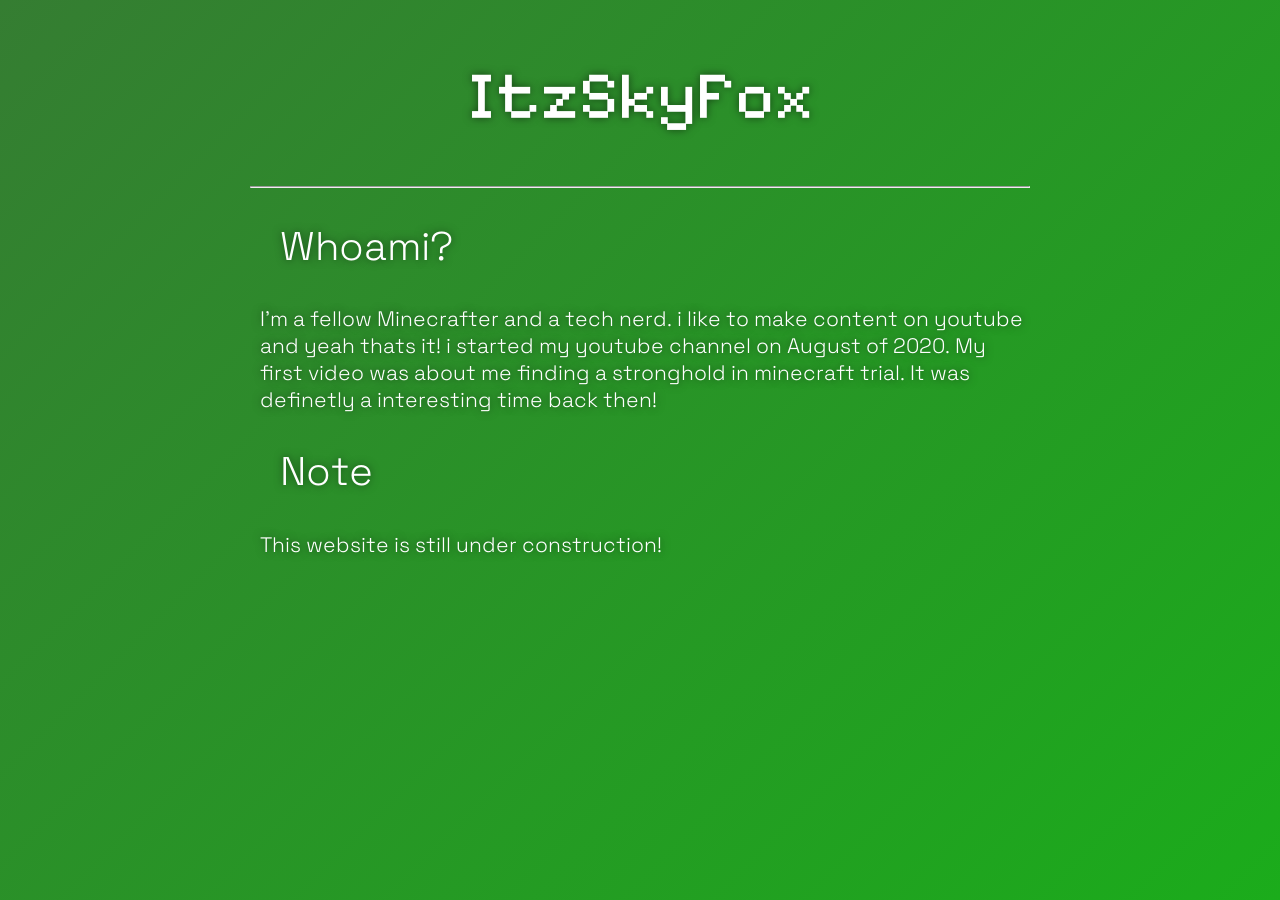
==== index.html @ 1524d263 "whoami update" ====
<html>
<title>ItzSkyFox</title>
<head>
    <link rel="stylesheet" href="style.css">
</head>
<body>
    <h1>
        ItzSkyFox
    </h1>
    <hr>
    <h2>
        Whoami?
    </h2>
    <p>
        I'm a fellow Minecrafter and a tech nerd. i like to make content on youtube and yeah thats it! i started my youtube channel on August of 2020. My first video was about me finding a stronghold in minecraft trial. It was definetly a interesting time back then!
    </p>
    <h2>
        Note
    </h2>
    <p>
        This website is still under construction!
    </p>
</body>
</html>
---- style.css ----
@font-face {
    font-family: 'Space Grotesk';
    src: url('SpaceGroteskVRF.woff2') format('woff2');
    font-weight: 300 700; /* range instead of a single value */
    /* This part above is AI but i am still learning!*/
  }

  @font-face {
    font-family: 'Pixelify Sans';
    src: url('PixelifySansVRF.woff2') format('woff2');
    font-weight: 300 700; /* range instead of a single value */
    /* This part above is AI but i am still learning!*/
  }

body{
    background: linear-gradient(135deg, #357d32, #1bac1b);
    padding: 50px;
    padding-left: 250px;
    padding-right: 250px;
    margin: auto;
}

h1{
    color: rgb(255, 255, 255);
    text-align: center;
    font-size: 67px;
    font-family: 'Pixelify Sans';
    font-weight: bold;
    text-shadow: 0 0 8px #0008;
    padding: 5px;
}

h2{
    color: rgb(255, 255, 255);
    text-align: left;
    font-size: 40px;
    font-family: 'Space Grotesk';
    font-weight: 699;
    text-shadow: 0 0 8px #0008;
    padding-left: 30px;
}

p{
    color: rgb(255, 255, 255);
    font-size: 21px;
    font-family: Space Grotesk;
    font-weight: normal;
    text-shadow: 0 0 8px #0008;
    padding-left: 10px;
}
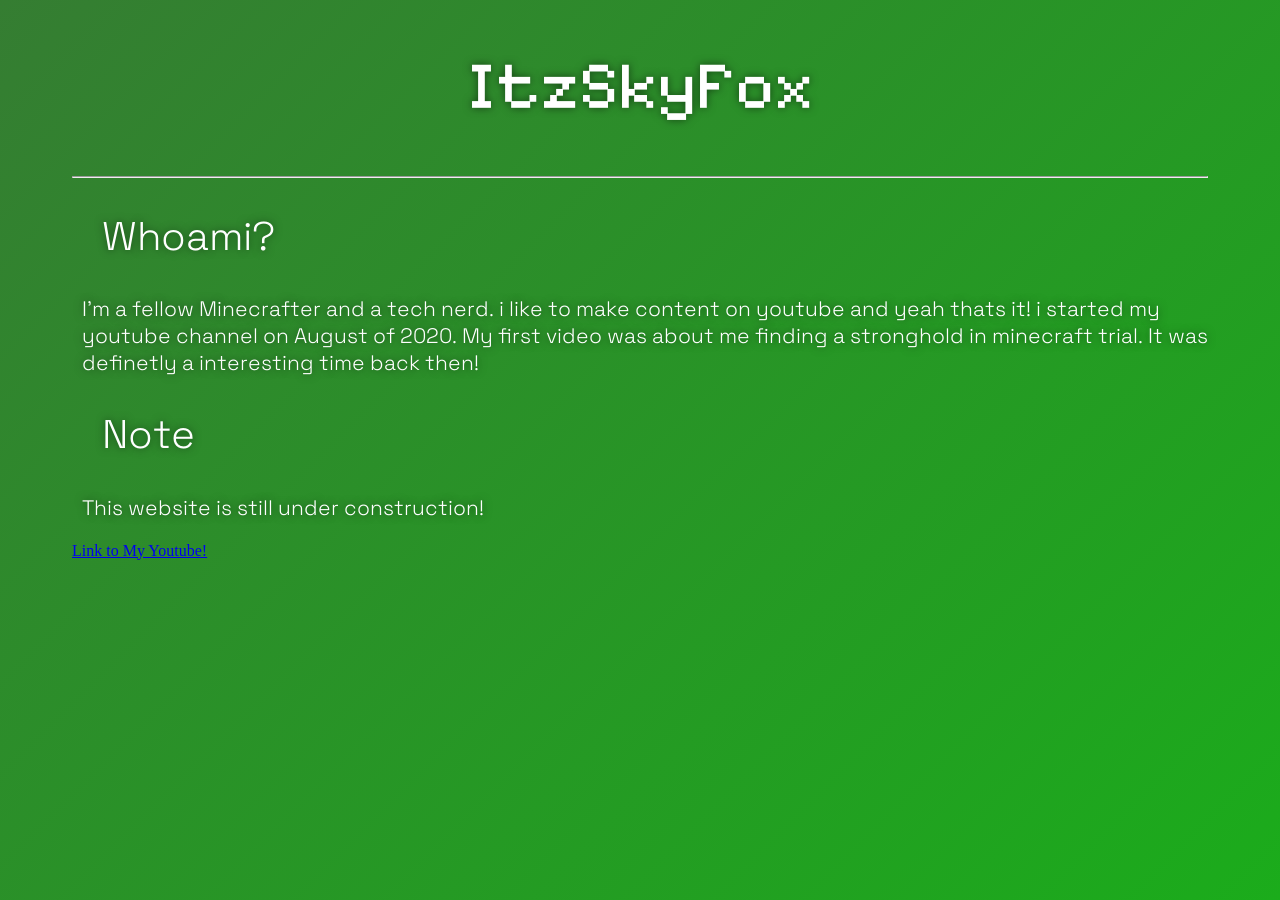
==== commit 926b5fad: "Add link to YouTube channel in index.html" ====
--- a/index.html
+++ b/index.html
@@ -20,5 +20,6 @@
     <p>
         This website is still under construction!
     </p>
+    <a href="https://www.youtube.com/@ItzSkyFox">Link to My Youtube!</a>
 </body>
 </html>
--- a/style.css
+++ b/style.css
@@ -14,10 +14,7 @@
 
 body{
     background: linear-gradient(135deg, #357d32, #1bac1b);
-    padding: 50px;
-    padding-left: 250px;
-    padding-right: 250px;
-    margin: auto;
+    padding: clamp(1rem, 3vw, 2rem) clamp(1rem, 5vw, 6rem);
 }
 
 h1{
@@ -35,7 +32,7 @@
     text-align: left;
     font-size: 40px;
     font-family: 'Space Grotesk';
-    font-weight: 699;
+    font-weight: bold;
     text-shadow: 0 0 8px #0008;
     padding-left: 30px;
 }
@@ -47,4 +44,4 @@
     font-weight: normal;
     text-shadow: 0 0 8px #0008;
     padding-left: 10px;
-}
+}
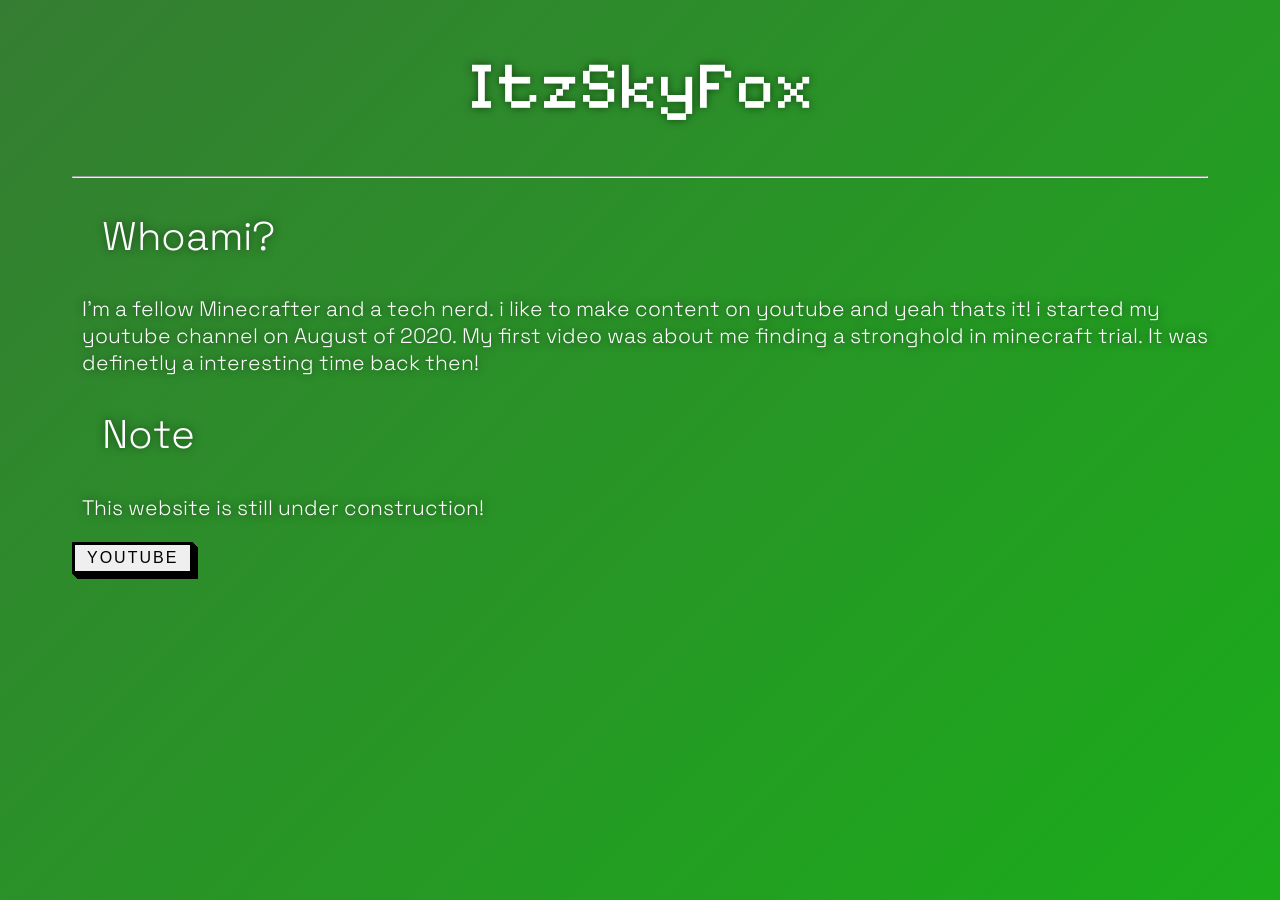
==== commit 25ebccbc: "Update YouTube link with button element" ====
--- a/index.html
+++ b/index.html
@@ -20,6 +20,6 @@
     <p>
         This website is still under construction!
     </p>
-    <a href="https://www.youtube.com/@ItzSkyFox">Link to My Youtube!</a>
+        <a href="https://www.youtube.com/@itzskyfox/"><button class="button-54">Youtube</button></a>
 </body>
 </html>
--- a/style.css
+++ b/style.css
@@ -44,4 +44,33 @@
     font-weight: normal;
     text-shadow: 0 0 8px #0008;
     padding-left: 10px;
-}+}
+
+.button-54 {
+  font-family: "Open Sans", sans-serif;
+  font-size: 16px;
+  letter-spacing: 2px;
+  text-decoration: none;
+  text-transform: uppercase;
+  color: #000;
+  cursor: pointer;
+  border: 3px solid;
+  padding: 0.25em 0.5em;
+  box-shadow: 1px 1px 0px 0px, 2px 2px 0px 0px, 3px 3px 0px 0px, 4px 4px 0px 0px, 5px 5px 0px 0px;
+  position: relative;
+  user-select: none;
+  -webkit-user-select: none;
+  touch-action: manipulation;
+}
+
+.button-54:active {
+  box-shadow: 0px 0px 0px 0px;
+  top: 5px;
+  left: 5px;
+}
+
+@media (min-width: 768px) {
+  .button-54 {
+    padding: 0.25em 0.75em;
+  }
+}
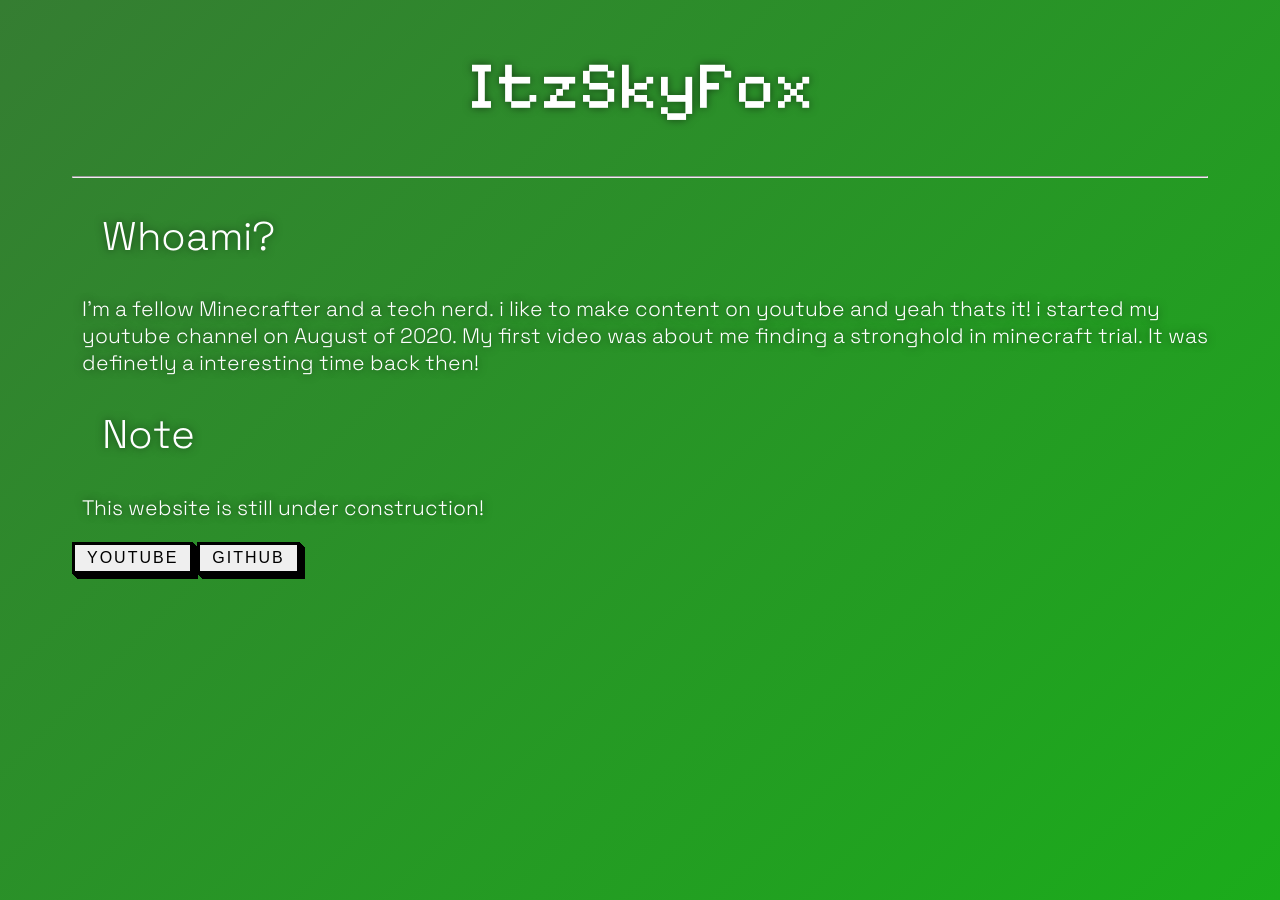
==== commit 042ee062: "Add GitHub button link to index.html" ====
--- a/index.html
+++ b/index.html
@@ -20,6 +20,7 @@
     <p>
         This website is still under construction!
     </p>
-        <a href="https://www.youtube.com/@itzskyfox/"><button class="button-54">Youtube</button></a>
+        <a href="https://www.youtube.com/@itzskyfox/" target="_blank"><button class="button-54">Youtube</button></a>
+        <a href="https://github.com/ItzSkyFox"><button class="button-54">GitHub</button></a>
 </body>
 </html>
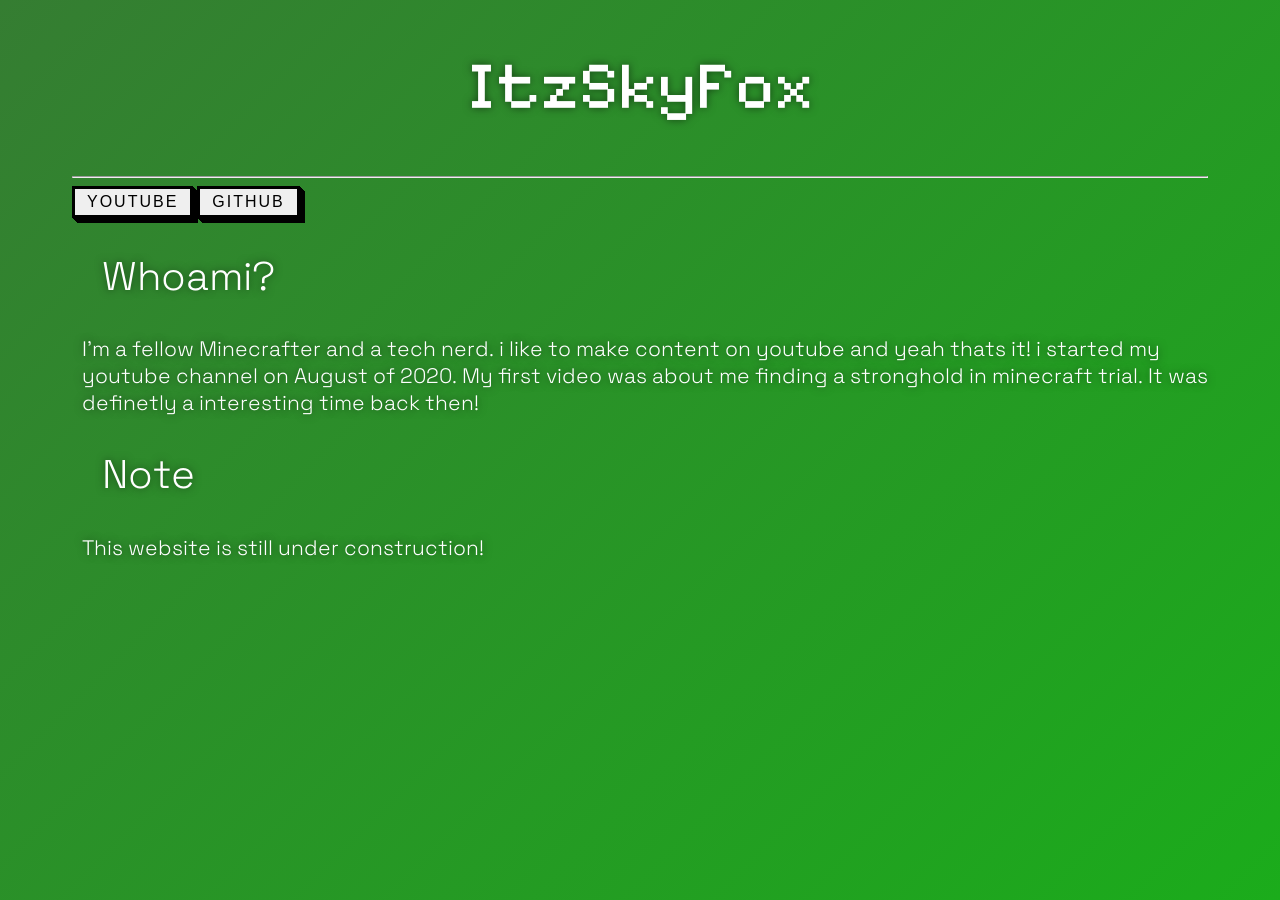
==== commit 83f08358: "Add YouTube and GitHub buttons to index.html Added buttons linking to YouTube and GitHub profiles." ====
--- a/index.html
+++ b/index.html
@@ -8,6 +8,8 @@
         ItzSkyFox
     </h1>
     <hr>
+        <a href="https://www.youtube.com/@itzskyfox/" target="_blank"><button class="button-54">Youtube</button></a>
+        <a href="https://github.com/ItzSkyFox" target="_blank"><button class="button-54">GitHub</button></a>
     <h2>
         Whoami?
     </h2>
@@ -20,7 +22,5 @@
     <p>
         This website is still under construction!
     </p>
-        <a href="https://www.youtube.com/@itzskyfox/" target="_blank"><button class="button-54">Youtube</button></a>
-        <a href="https://github.com/ItzSkyFox"><button class="button-54">GitHub</button></a>
 </body>
 </html>
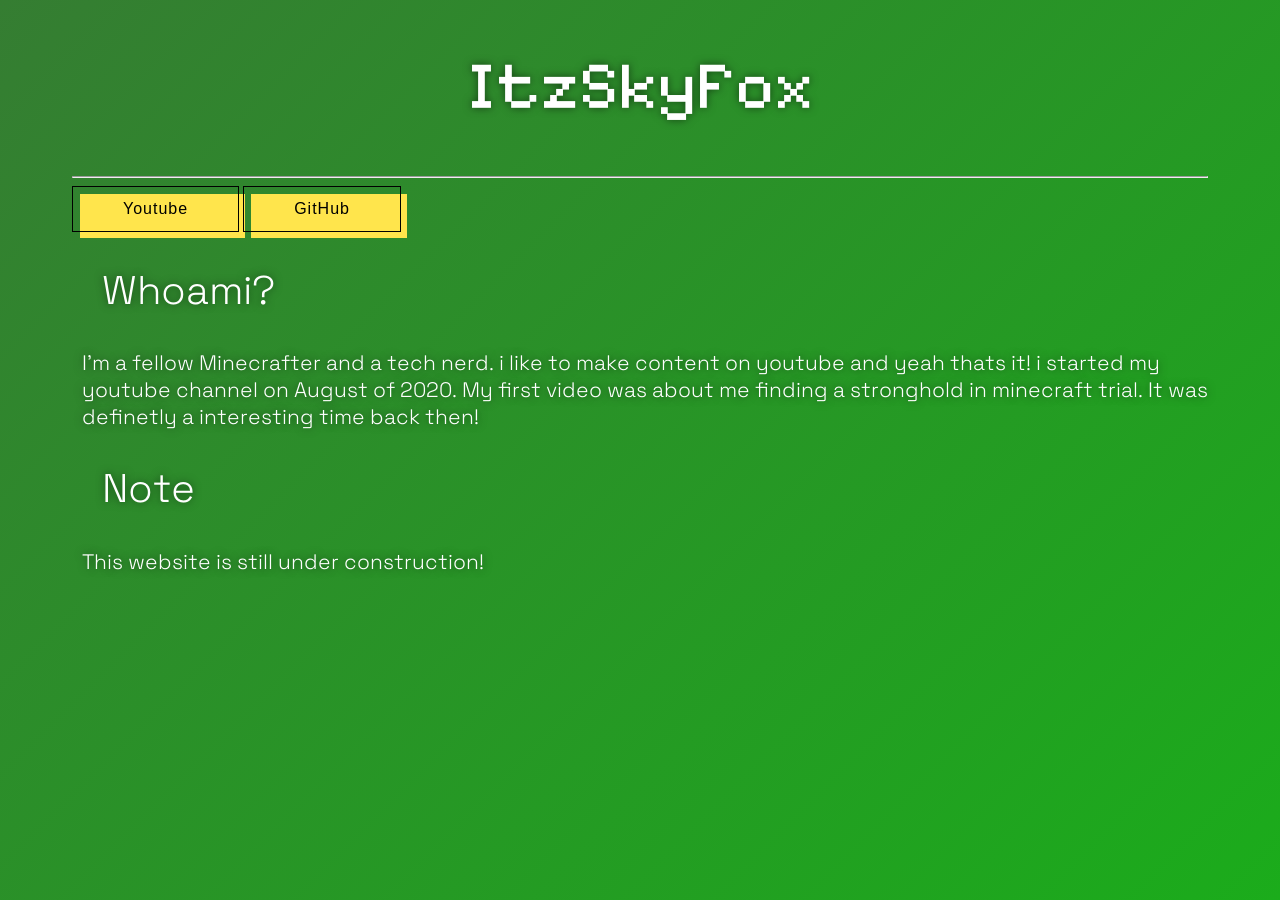
==== commit 189f7e1a: "Change button classes for links in index.html Updated button classes for YouTube and GitHub links." ====
--- a/index.html
+++ b/index.html
@@ -8,8 +8,8 @@
         ItzSkyFox
     </h1>
     <hr>
-        <a href="https://www.youtube.com/@itzskyfox/" target="_blank"><button class="button-54">Youtube</button></a>
-        <a href="https://github.com/ItzSkyFox" target="_blank"><button class="button-54">GitHub</button></a>
+        <a href="https://www.youtube.com/@itzskyfox/" target="_blank"><button class="button-52">Youtube</button></a>
+        <a href="https://github.com/ItzSkyFox" target="_blank"><button class="button-52">GitHub</button></a>
     <h2>
         Whoami?
     </h2>
--- a/style.css
+++ b/style.css
@@ -46,31 +46,43 @@
     padding-left: 10px;
 }
 
-.button-54 {
-  font-family: "Open Sans", sans-serif;
+/* from https://getcssscan.com/css-buttons-examples vvvvvvv */ 
+
+/* CSS */
+.button-52 {
   font-size: 16px;
-  letter-spacing: 2px;
-  text-decoration: none;
-  text-transform: uppercase;
-  color: #000;
+  font-weight: 200;
+  letter-spacing: 1px;
+  padding: 13px 20px 13px;
+  outline: 0;
+  border: 1px solid black;
   cursor: pointer;
-  border: 3px solid;
-  padding: 0.25em 0.5em;
-  box-shadow: 1px 1px 0px 0px, 2px 2px 0px 0px, 3px 3px 0px 0px, 4px 4px 0px 0px, 5px 5px 0px 0px;
   position: relative;
+  background-color: rgba(0, 0, 0, 0);
   user-select: none;
   -webkit-user-select: none;
   touch-action: manipulation;
 }
 
-.button-54:active {
-  box-shadow: 0px 0px 0px 0px;
-  top: 5px;
-  left: 5px;
+.button-52:after {
+  content: "";
+  background-color: #ffe54c;
+  width: 100%;
+  z-index: -1;
+  position: absolute;
+  height: 100%;
+  top: 7px;
+  left: 7px;
+  transition: 0.2s;
+}
+
+.button-52:hover:after {
+  top: 0px;
+  left: 0px;
 }
 
 @media (min-width: 768px) {
-  .button-54 {
-    padding: 0.25em 0.75em;
+  .button-52 {
+    padding: 13px 50px 13px;
   }
 }
